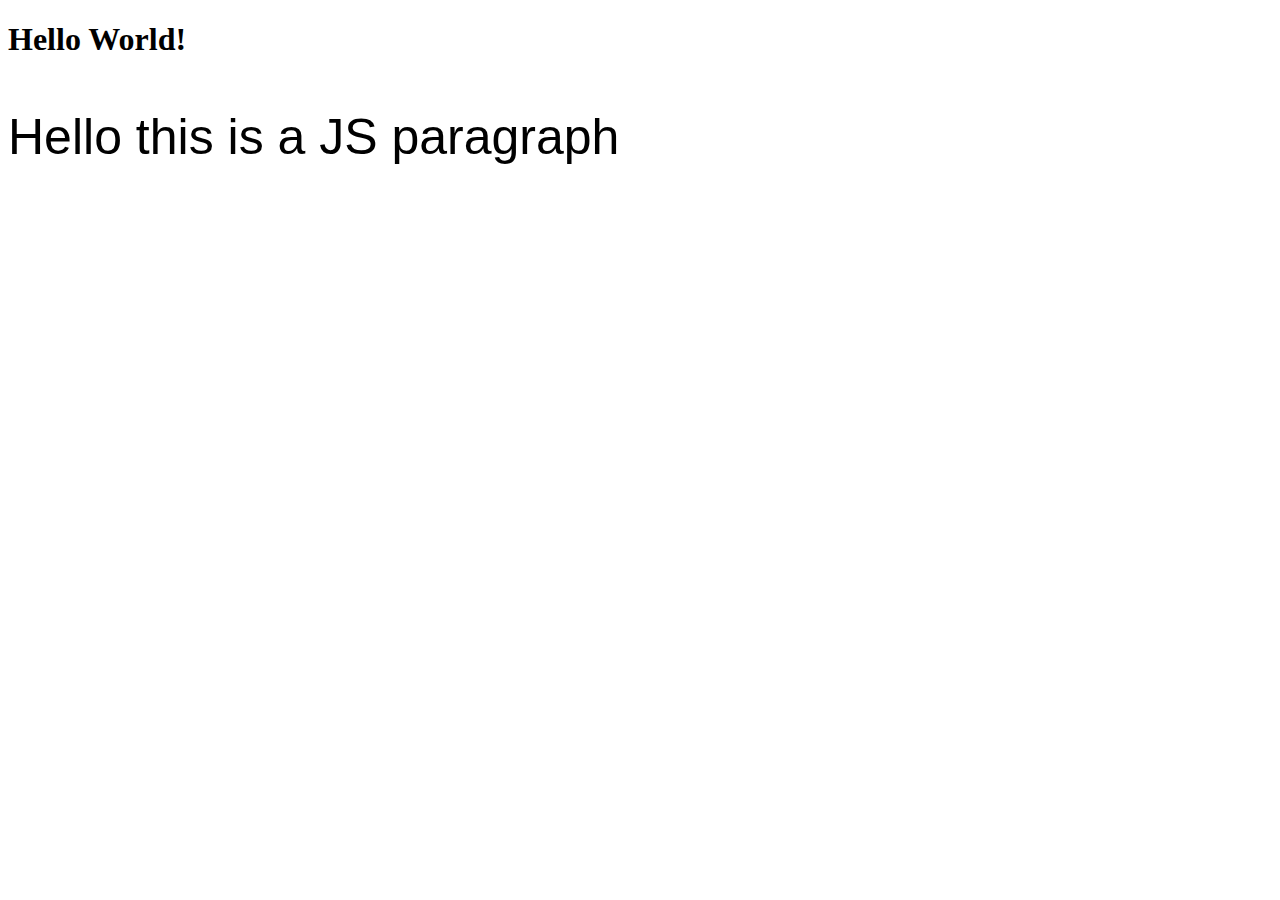
==== index.html @ 284b4ce2 "initial commit" ====
<!DOCTYPE html>
<html lang="en">
  <head>
    <meta charset="UTF-8" />
    <meta name="viewport" content="width=device-width, initial-scale=1.0" />
    <title>Document</title>
    <script src="DOMPractice.js"></script>
  </head>
  <body>
    <h1>Hello World!</h1>
  </body>
</html>
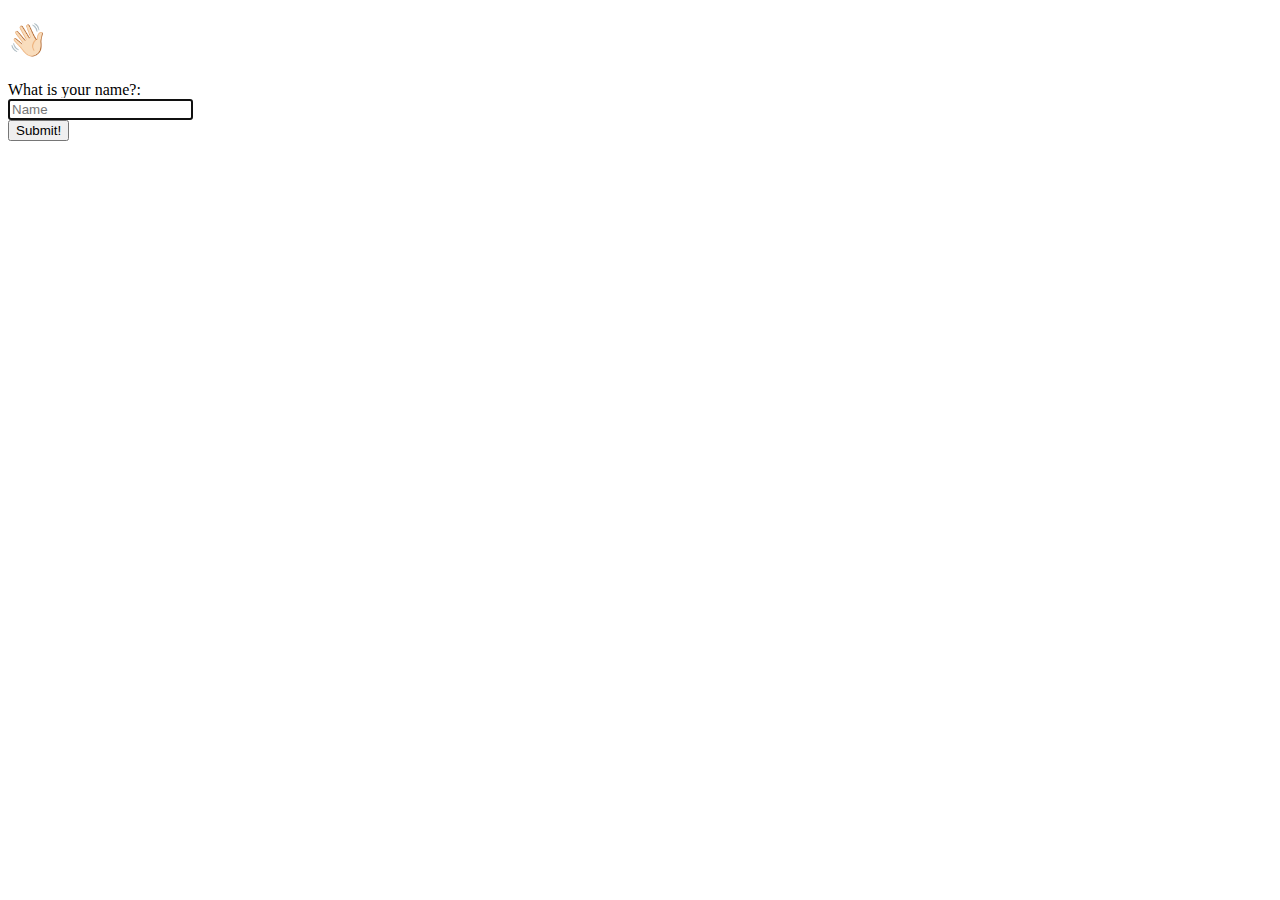
==== commit 94ca02c9: "JS project practise upload" ====
--- a/index.html
+++ b/index.html
@@ -3,10 +3,42 @@
   <head>
     <meta charset="UTF-8" />
     <meta name="viewport" content="width=device-width, initial-scale=1.0" />
-    <title>Document</title>
+    <title>JS Practice</title>
+    <link
+      href="https://cdn.jsdelivr.net/npm/bootstrap@5.2.2/dist/css/bootstrap.min.css"
+      rel="stylesheet"
+      integrity="sha384-Zenh87qX5JnK2Jl0vWa8Ck2rdkQ2Bzep5IDxbcnCeuOxjzrPF/et3URy9Bv1WTRi"
+      crossorigin="anonymous"
+    />
+    <link rel="stylesheet" href="./styles.css" />
     <script src="DOMPractice.js"></script>
+    <script src="app.js"></script>
   </head>
   <body>
-    <h1>Hello World!</h1>
+    <div class="container">
+    <h1 id="welcome">👋🏻</h1>
+
+          <form id="name-submission">
+            <div class="row">
+              <div class="col-4">
+                <label for="whatIsYourName">What is your name?:</label>
+              </div>
+              <div class="col-5">
+                <div class="form-group form-inline">
+                  <input type="text" class="form-control shadow-sm" id="name-input" placeholder="Name" autofocus="on"
+                    autocomplete="off" />
+                </div>
+              </div>
+              <div class="col-2">
+                <button type="submit" class="btn btn-success shadow" id="name-submit-btn">Submit!</button>
+              </div>
+              
+            </div>
+            </div>
+          </form>
+          </div>
+    <script src="https://cdn.jsdelivr.net/npm/bootstrap@5.2.2/dist/js/bootstrap.bundle.min.js"
+      integrity="sha384-OERcA2EqjJCMA+/3y+gxIOqMEjwtxJY7qPCqsdltbNJuaOe923+mo//f6V8Qbsw3" crossorigin="anonymous"></script>
+    </body>
   </body>
 </html>
--- a/styles.css
+++ b/styles.css
@@ -0,0 +1,4 @@
+#welcome {
+  font-family: Georgia, "Times New Roman", Times, serif;
+  color: violet;
+}
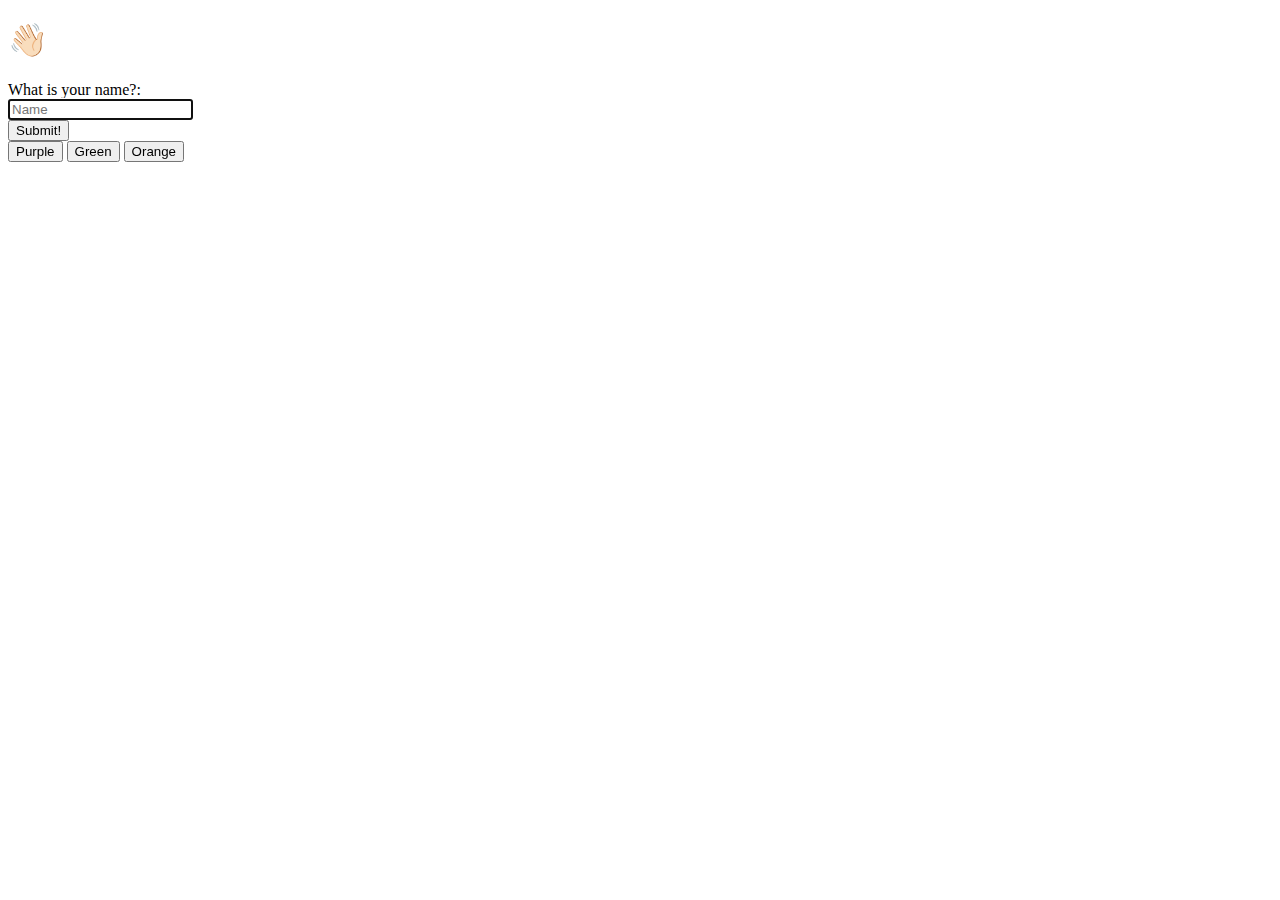
==== commit 1850edb4: "initial attempt at colour pick quiz page JS" ====
--- a/index.html
+++ b/index.html
@@ -36,6 +36,13 @@
             </div>
             </div>
           </form>
+
+          <div class="colour-buttons">
+            <button id="purple-btn">Purple</button>
+            <button id="green-btn">Green</button>
+            <button id="orange-btn">Orange</button>
+          
+          </div>
           </div>
     <script src="https://cdn.jsdelivr.net/npm/bootstrap@5.2.2/dist/js/bootstrap.bundle.min.js"
       integrity="sha384-OERcA2EqjJCMA+/3y+gxIOqMEjwtxJY7qPCqsdltbNJuaOe923+mo//f6V8Qbsw3" crossorigin="anonymous"></script>
--- a/styles.css
+++ b/styles.css
@@ -1,3 +1,7 @@
+.container {
+  max-width: 800px;
+}
+
 #welcome {
   font-family: Georgia, "Times New Roman", Times, serif;
   color: violet;
